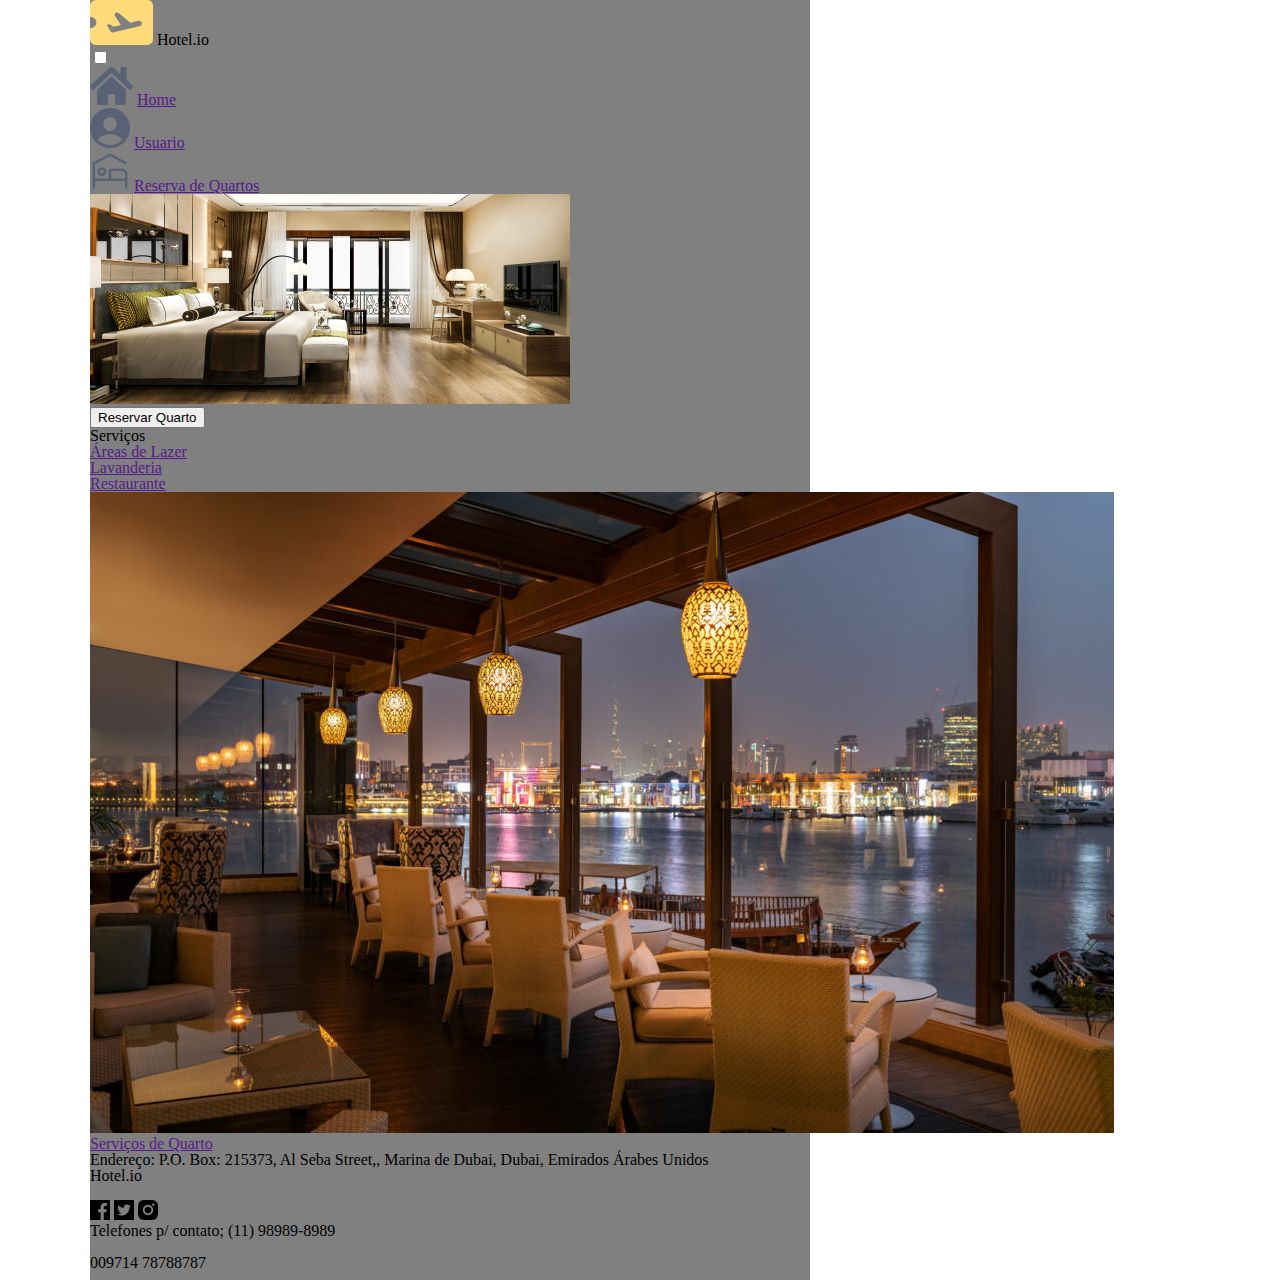
==== index.html @ 0d6bf932 "my first commit" ====
<!DOCTYPE html>
<html lang="pt-br">
<head>
    <meta charset="UTF-8">
    <meta http-equiv="X-UA-Compatible" content="IE=edge">
    <meta name="viewport" content="width=device-width, initial-scale=1.0">
    
    <!-- CSS -->
    <link rel="stylesheet" href="css/style.css">
        <!-- Reset css -->
        <link rel="stylesheet" href="css/reset.css">
        <!-- Fonts -->
        <link rel="preconnect" href="https://fonts.gstatic.com">
            <!-- Roboto -->
            <link href="https://fonts.googleapis.com/css2?family=Roboto&display=swap" rel="stylesheet">
            <!-- Montserrat 500 -->
            <link href="https://fonts.googleapis.com/css2?family=Montserrat:wght@500&display=swap" rel="stylesheet">


    <!-- Favicon -->
    <link rel="shortcut icon" href="img/hotel_logo.png">

    <!-- JS -->
    <script src="js/script.js"></script>

    <title>Home - Hotel.io</title>
    
</head>
<body>

    <div id="container">

        <header>

            <div class="box_menu">
                <div class="logotipo">
                    <img src="img/hotel_logo.png" alt="Logotipo do Hotel">
                    <span>Hotel.io</span>   
                </div>

                <nav>
                    <div id="painel_menu">
                            <input type="checkbox" name="" id="check_menu">
                            <span></span>
                            <span></span>
                            <span></span>
                        <ul id="opcoes_menu">
                            <li>
                                <img src="img/home_icon.png" alt="">
                                <a href="">Home</a>
                            </li>
                            <li>
                                <img src="img/user_icon.png" alt="">
                                <a href="">Usuario</a>
                            </li>
                            <li>
                                <img src="img/reserva_icon.png" alt="">
                                <a href="">Reserva de Quartos</a>
                            </li>
                        </ul>
                    </div>
                </nav>
            </div>

            <img src="img/hero_hotel.jpg" alt="Imagem do quarto do Hotel">
            <div id="reserva_btn"><button>Reservar Quarto</button></div>

        </header>
        

        <main>

            <section id="main_container">

                <h2 class="up_box">Serviços</h2>


                <div class="servicos up_box">

                    <div class="boxes" id="col1">
                        
                        <div class="boxes_home up_box" id="areas_lazer"><a href="">Áreas de Lazer</a></div>
                        <div class="boxes_home up_box" id="lavanderia"><a href="">Lavanderia</a></div>
                        <div class="boxes_home up_box" id="teste"><a href="">Restaurante</a></div>

                    </div>
                    <div class="boxes" id="col2">

                        <figure class="up_box"><img src="img/restaurante_hotel.jpg" alt="restaurante do Hotel"></figure>
                        <div class="boxes_home up_box" id="big_box" ><a href="">Serviços de Quarto</a></div>

                    </div>


                </div>

            </section>

        </main>


        <footer>

            <address class="endereco">
                Endereço:
                 P.O. Box: 215373, Al Seba Street,, Marina de Dubai, Dubai, Emirados Árabes Unidos
            </address>

            <div>
                <h3>Hotel.io</h3> <br>
                <img src="img/facebook_logo.png" alt="Logotipo do Facebook">
                <img src="img/twitter_logo.png" alt="Logotipo do Twitter">
                <img src="img/instagram_logo.png" alt="Logotipo do Instagram">
            </div>

            <address class="contato">
                Telefones p/ contato;
                (11) 98989-8989 <br> <br>
                009714 78788787
            </address>
            
        </footer>

    </div>


</body>
</html>
---- css/style.css ----
*{
    box-sizing: border-box;
}
body{
    font-family: 'Roboto', sans-serif;
        width: 100vmin;
        /* min-width: 415px; */
        height: 100vmax;
}


/* Mobile */
@media only screen and (max-width: 480px){ 
    #container{
        width: 100vmin;
        /* min-width: 415px; */
        height: 100vmax;
        position: relative;
        background-color: #F3E8CB;
    }

/* ------------------> Header */
    header{
        width: 100%;
        min-height: 35vh;
        max-height: 45vh;

        background-color: #F7F1E3;
        display: flex;

        position: relative;
    }
    .logotipo{
        width: 15vw;
        height: 100%;

        /* padding: 1em; */
        margin-left: 2em;

        display: flex;

        flex-direction: column;
        justify-content: center;

        color: #000;
        font-family: 'Roboto', sans-serif;
        font-size: 0.8rem;
        justify-self: center;
    }
    .logotipo img{
        min-width: 50px;
        width: 100%;
        height: 7vh;

        margin-top: 1em;
        margin-bottom: .5em;
    }
    .logotipo span{
        margin: auto;
        margin-top: 3px;
        margin-bottom: 1em;
    }
    .box_menu{
        height: 15vh;
    }
    header div > img:first-child{
        height: 10vmin;
    }
    header img[src='img/hero_hotel.jpg']{
        width: 100%;
        min-height: 20vh;
        max-height: 30vh;
    }
/* Menu Hamburger Icon */
    #painel_menu{
        position: absolute;

        top: 0em;
        right: 0em;

        z-index: 1;
    }
    #painel_menu input{
        /* display: none; */
        opacity: 0;

        width: 45px;
        height: 35px;

        position: absolute;
        right: 2em;
        top: 6vh;
    }
    #painel_menu span{
        display: block;

        position: relative;
        right: 2em;
        top: 6vh;

        width: 45px;
        height: 3px;

        background-color: #596275;

        margin-bottom: 10px;
        z-index: 1;

        transform-origin: 4px 0px;
        transition: transform 0.7s ease;
    }
/* Animação do menu hamburger */
    #painel_menu span:last-child(2){
        transform-origin: 0% 100%;
    }
    #painel_menu input:checked ~ span{
        opacity: 1;
        transform: rotate(45deg);
    }
    #painel_menu input:checked ~ span:nth-last-child(3){
        opacity: 0;
        transform: scale(0.2, 0.2);
    }
    #painel_menu input:checked ~ span:nth-last-child(2){
        transform: rotate(-45deg);
    }
    #painel_menu input:checked ~ ul{
        transform: none;
    }

/* Tela do aside Menu */
    #painel_menu ul{
        /* display: none; */
        height: 45vh;
        width: 70vw;

        position: absolute;
        /* top: 5.2em; */
        top: 12vh;
        right: 0%;

        background-color: #F3E8CB;

        /* margin: 0px 0 0 -130px;
        padding-top: 105px 0 0 20px; */
        transform-origin: 0 0;
        transform: translateX(-150%);
        transition: 0.5s ease; 
    }
    #painel_menu li{
        margin-top: 40px;
        margin-left: 1.5em;

        display: flex;

        align-items: center;
    }
    #painel_menu li a{
        color: #596275;
        text-decoration: none;
        font-size: 1.1rem;
        font-family: 'Roboto', sans-serif;

        margin-left: 15px;
    }
    #painel_menu li img{
        width: 2em;
    }
/* Botão CTA de reserva */
    #reserva_btn{
        position: absolute;
        right: 1em;
        bottom: 1em;
    }
    #reserva_btn button{
        border-radius: 20px;
        /* height: 3.5em; */

        min-height: 42px;
        max-height: 55px;
        max-width: 127px;
        min-width: 118px;


        background-color: #FFDA79;
        outline: none;
        border: none;
        color: #596275;
        font-family: 'Roboto', sans-serif;
        font-weight: bold;
        font-size: 0.8rem;
    }


/* ------------------> Main / Serviços */
    main{
        min-height: 43vh;
        max-height: 45vh;

        display: flex;
        flex-direction: column;

        position: relative;
        
    }
    #main_container{
        margin: auto;

        align-self: center;
    }
    .servicos{
        width: 90%;

        margin: auto;

        display: grid;
        grid-template-columns: 1fr 1fr;
        grid-template-rows: repeat(3, 13vmin);
        gap: 5vmin;
    }
    main h2{
        margin-left: 1em;
        margin-bottom: 1em;

        height: 2vh;
        
        font-size: 1.3rem;
        font-family: 'Montserrat', sans-serif;
        font-weight: bold;
        color: #596275;
    }

    .servicos figure{
        height: 32vmin;

        margin-bottom: 4vmin;
    }
    .servicos img{
        height: 32vmin;

        margin-bottom: 4vmin;
        border-radius: 10px;

        box-shadow: 0px 4px 4px rgba(0, 0, 0, 0.25);
    }
    #col1 div:nth-child(1),
    #col1 div:nth-child(2){
        height: 100%;
        width: 100%;

        margin-bottom: 5vmin;
    }
    #col1 div:nth-child(3),
    #col2 div:nth-child(2){
        height: 100%;
        width: 100%;
    }
    .boxes_home{
        background-color: #FFDA79;
        box-shadow: 0px 4px 4px rgba(0, 0, 0, 0.25);

        margin-bottom: 1em;
        border-radius: 10px;

        display: flex;

        align-items: flex-end;
    }
    .boxes_home a{
        text-decoration: none;
        color: #596275;
        font-family: 'Roboto', sans-serif;
        font-weight: 500;
        font-size: 0.9rem;
        vertical-align: baseline;

        margin-left: 10px;
        margin-bottom: 10px;
    }


/* ------------------> Footer */
    footer{
        width: 100%;
        height: 20vh;

        bottom: 0;
        position: relative;

        /* min-height: 30vh;
        max-height: 35vh; */

        display: flex;

        background-color: #F7F1E3;

        align-items: center;
        justify-content: space-between;
    }
    footer address{
        font-family: 'Roboto', sans-serif;
        font-size: 11px;

        width: 30vw;
    }
    .endereco{
        margin-left: 2em;
    }
    .contato{
        text-align: right;

        margin-right: 2em;
    }

    footer div{
        justify-self: center;

        font-family: 'Montserrat', sans-serif;
        font-size: 0.9rem;
        text-align: center;
    }
    footer div h3{
        margin-top: 1vh;
    }
    footer div > img{
        margin: 3px;
        width: 4.5vmin;
    }

/* --------------------------- Animações --------------------------- */
    .up_box{
        animation-name: up_boxes_main;
        animation-duration: 1s;
        animation-fill-mode: forwards;
        animation-timing-function: ease;
    }
    @keyframes up_boxes_main {
        from{
            opacity: 0;
            transform: translateY(30px);
        }
        to{
            opacity: 1;
            transform: none;
        }
    }


}






/* Tablet */
@media only screen and  (min-width: 481px) and (max-width: 839px){
    #container{
        width: 100vmin;
        height: 100vmax;
        background-color: orange;
    }
}

/* Desktop */
@media only screen and (min-width: 840px) and (max-width: 1024px){
    #container{
        width: 90vmin;
        margin: 0 auto;
        height: 100vmax;
        background-color: blue;
    }
}

/* Telas maiores */
@media only screen and (min-width: 1025px){
    #container{
        width: 80vmin;
        margin: 0 auto;
        height: 100vmax;
        background-color: gray;
    }
}
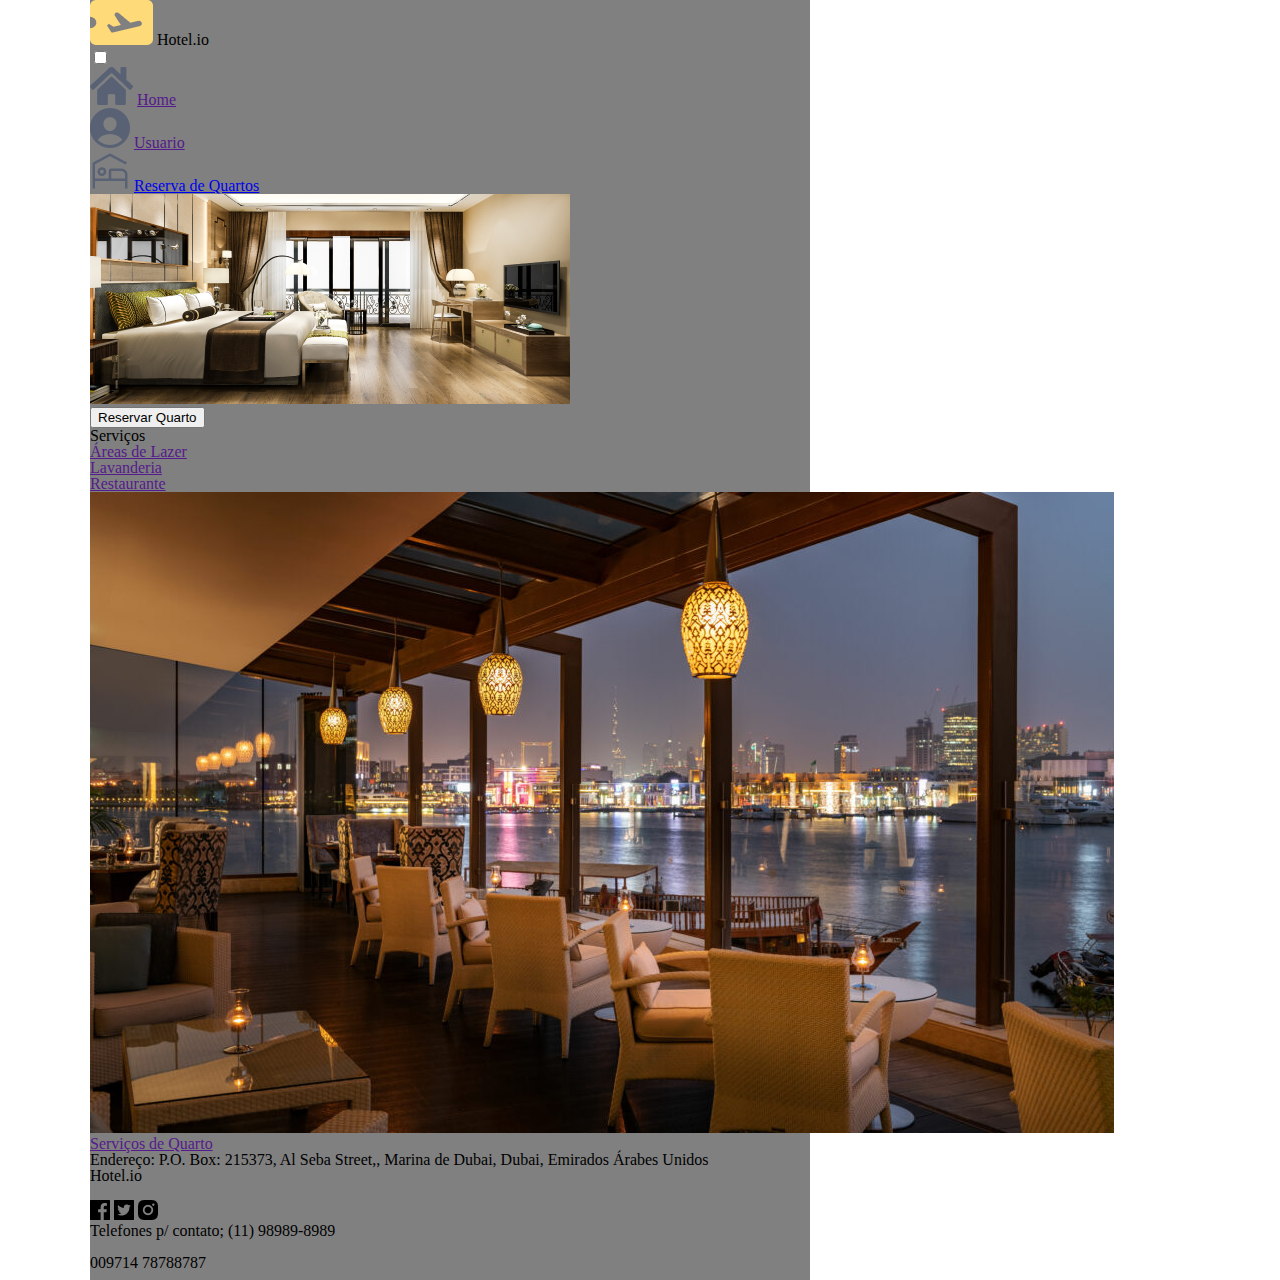
==== commit 6cefb122: "start html code of reserva.html" ====
--- a/index.html
+++ b/index.html
@@ -55,7 +55,7 @@
                             </li>
                             <li>
                                 <img src="img/reserva_icon.png" alt="">
-                                <a href="">Reserva de Quartos</a>
+                                <a href="reserva.html">Reserva de Quartos</a>
                             </li>
                         </ul>
                     </div>
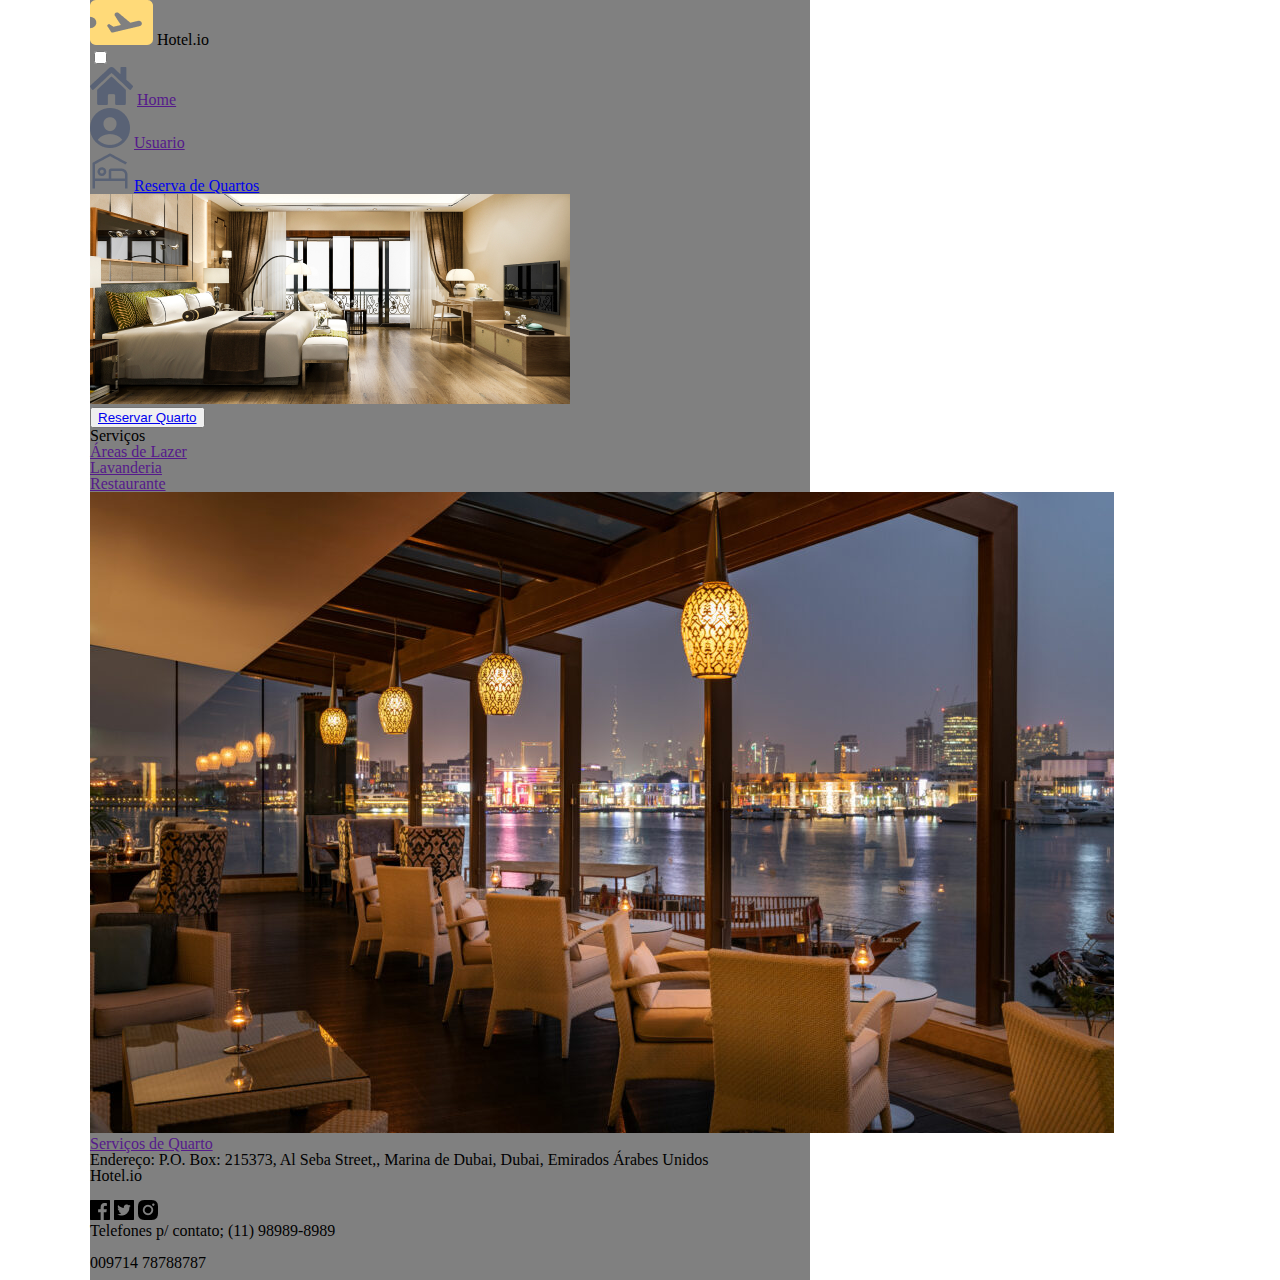
==== commit 53538466: "set correct position for footer" ====
--- a/index.html
+++ b/index.html
@@ -63,7 +63,7 @@
             </div>
 
             <img src="img/hero_hotel.jpg" alt="Imagem do quarto do Hotel">
-            <div id="reserva_btn"><button>Reservar Quarto</button></div>
+            <div id="reserva_btn"><button><a href="reserva.html">Reservar Quarto</a></button></div>
 
         </header>
         
--- a/css/style.css
+++ b/css/style.css
@@ -5,7 +5,7 @@
     font-family: 'Roboto', sans-serif;
         width: 100vmin;
         /* min-width: 415px; */
-        height: 100vmax;
+        height: 100%;
 }
 
 
@@ -14,7 +14,7 @@
     #container{
         width: 100vmin;
         /* min-width: 415px; */
-        height: 100vmax;
+        height: 100%;
         position: relative;
         background-color: #F3E8CB;
     }
@@ -71,6 +71,41 @@
         min-height: 20vh;
         max-height: 30vh;
     }
+    header img[src='img/hero_reserva.jpg']{
+        width: 100%;
+        min-height: 20vh;
+        max-height: 30vh;
+    }
+
+    .atention{
+        width: 100%;
+        height: 5vh;
+
+        background-color: #FFC107;
+        
+        color: #fff;
+        font-family: 'Montserrat', 'arial', sans-serif;
+        font-size: 0.9rem;
+        font-weight: bold;
+
+        display: flex;
+        align-items: center;
+        justify-content: center;
+    }
+    .slogan{
+        position: absolute;
+        z-index: 2;
+        top: 22vh;
+        right: 1em;
+
+        color: #fff;
+        font-family: 'Montserrat', 'arial', sans-serif;
+        font-size: 0.9rem;
+        font-weight: bold;
+        text-align: right;
+    }
+
+
 /* Menu Hamburger Icon */
     #painel_menu{
         position: absolute;
@@ -78,7 +113,7 @@
         top: 0em;
         right: 0em;
 
-        z-index: 1;
+        z-index: 99;
     }
     #painel_menu input{
         /* display: none; */
@@ -185,17 +220,21 @@
         background-color: #FFDA79;
         outline: none;
         border: none;
-        color: #596275;
         font-family: 'Roboto', sans-serif;
         font-weight: bold;
         font-size: 0.8rem;
     }
+    #reserva_btn a{
+        text-decoration: none;
+        color: #596275;
+    }
 
 
 /* ------------------> Main / Serviços */
     main{
-        min-height: 43vh;
-        max-height: 45vh;
+
+
+        /* height: 100%; */
 
         display: flex;
         flex-direction: column;
@@ -204,14 +243,21 @@
         
     }
     #main_container{
+        /* min-height: 43vh;
+        max-height: 65vh; */
+        height: 100%;
+
         margin: auto;
 
         align-self: center;
+
+        padding-bottom: 20vh;
     }
     .servicos{
         width: 90%;
 
         margin: auto;
+        margin-bottom: 3em;
 
         display: grid;
         grid-template-columns: 1fr 1fr;
@@ -221,13 +267,17 @@
     main h2{
         margin-left: 1em;
         margin-bottom: 1em;
+        margin-top: 2em;
 
         height: 2vh;
         
         font-size: 1.3rem;
-        font-family: 'Montserrat', sans-serif;
+        font-family: 'Montserrat', 'arial', sans-serif;
         font-weight: bold;
         color: #596275;
+    }
+    #main_container h2{
+        margin-top: 2em;
     }
 
     .servicos figure{
@@ -278,14 +328,99 @@
         margin-bottom: 10px;
     }
 
+    /* Main - Reserva de Quartos */
+    .tipo_quarto{
+        display: grid;
+        grid-template-columns: 1fr 1fr;
+        column-gap: 1em;
+        grid-template-rows: 8vmin 20vmin 12vmin 12vmin;
+
+        margin-bottom: 3em;
+
+        font-family: 'Roboto', sans-serif;
+        color: #596275;
+        font-size: 0.8rem;
+        font-weight: 500;
+    }
+    .tipo_quarto h3:nth-child(1){
+        font-weight: 600;
+
+        margin-left: 1.5em;
+
+        align-self: center;
+    }
+    .tipo_quarto img:nth-child(2){
+        margin-left: 1.5em;
+        height: 33vmin;
+
+        grid-row-start: 2;
+        grid-column: 1;
+    }
+    .tipo_quarto ul{
+        grid-row-start: 2;
+    }
+    .tipo_quarto ul li{
+        margin-top: 0.2em;
+    }
+    .tipo_quarto span{
+        grid-row-start: 3;
+        grid-column: 2;
+        align-self: end;
+
+        margin-top: 1em;
+
+        color: #EA2027;
+        font-weight: 600;
+    }
+    .tipo_quarto div{
+        grid-row-start: 4;
+        grid-column: 1;
+
+        display: flex;
+        justify-content: center;
+        align-items: center;
+
+        border-radius: 10px;
+        /* height: 3.5em; */
+
+        min-height: 20px;
+        max-height: 40px;
+        max-width: 100%;
+
+        margin-top: 1em;
+        margin-left: 1em;
+
+
+        background-color: #FFDA79;
+        color: #596275;
+        font-family: 'Roboto', sans-serif;
+        font-weight: bold;
+        font-size: 0.8rem;
+    }
+
+    #container_boxes{
+        height: 100%;
+
+        background-color: #F3E8CB;
+
+        padding-bottom: 20vh;
+    }
+    #container_boxes > h2{
+        margin-top: 2em;
+
+        font-size: 1.2rem;
+    }
+
 
 /* ------------------> Footer */
     footer{
         width: 100%;
         height: 20vh;
 
+        position: absolute;
         bottom: 0;
-        position: relative;
+
+        /* position: relative; */
 
         /* min-height: 30vh;
         max-height: 35vh; */
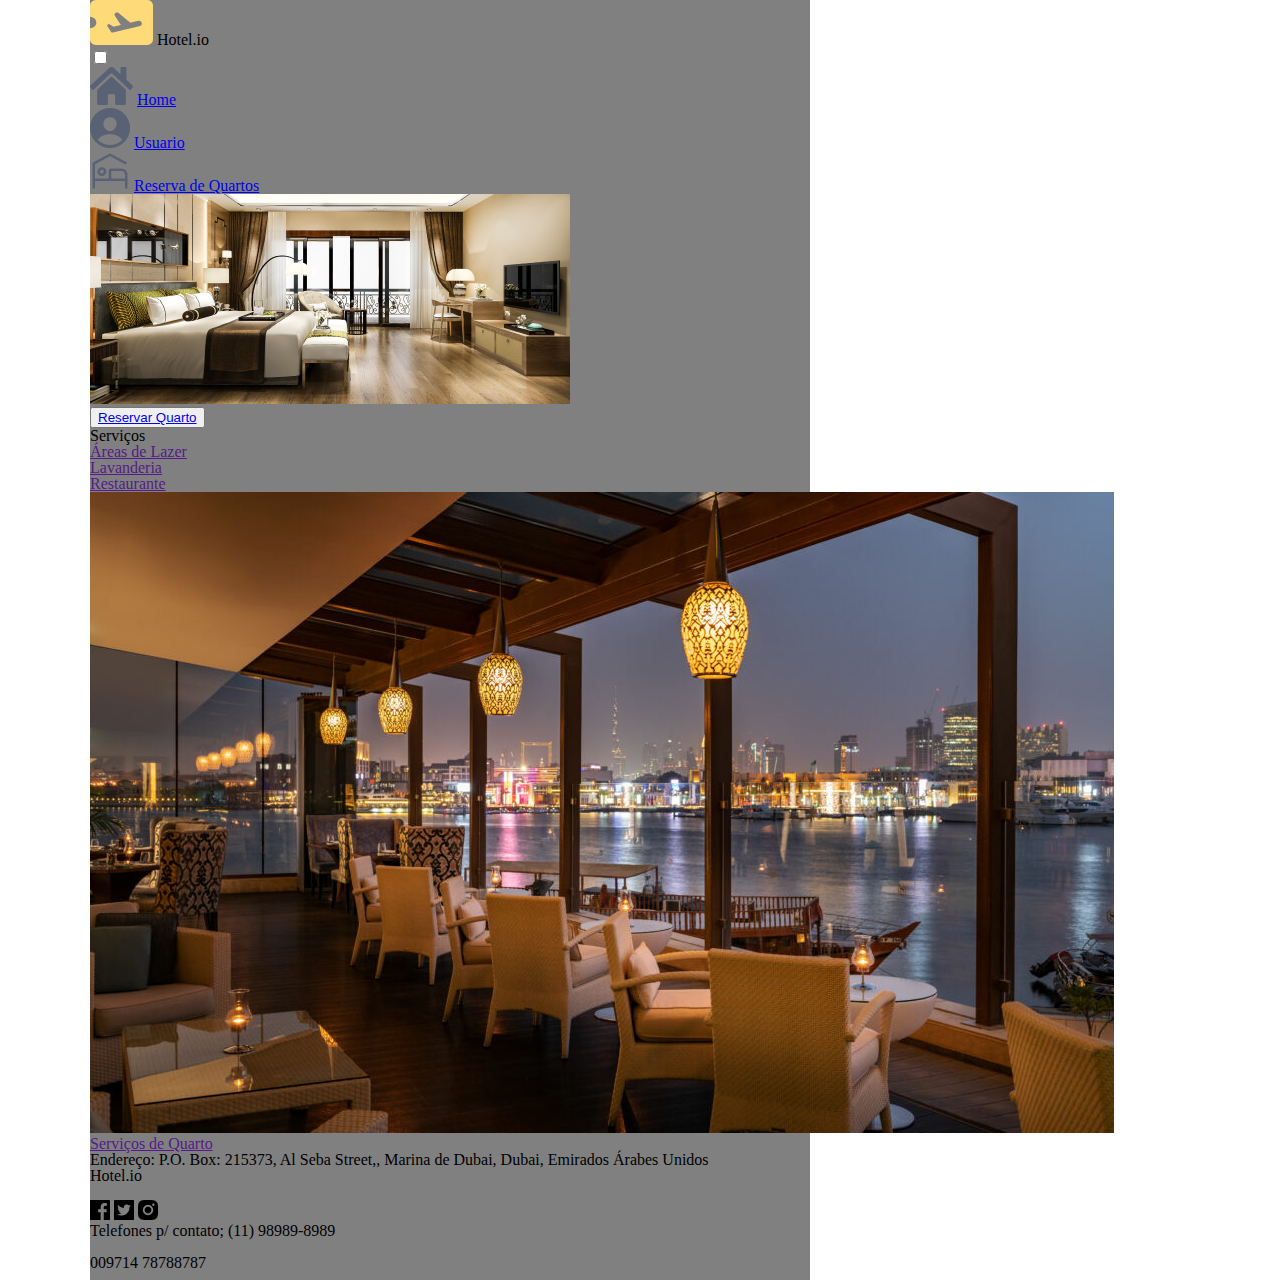
==== commit c72190cc: "finishing a login page" ====
--- a/index.html
+++ b/index.html
@@ -19,9 +19,6 @@
 
     <!-- Favicon -->
     <link rel="shortcut icon" href="img/hotel_logo.png">
-
-    <!-- JS -->
-    <script src="js/script.js"></script>
 
     <title>Home - Hotel.io</title>
     
@@ -47,11 +44,11 @@
                         <ul id="opcoes_menu">
                             <li>
                                 <img src="img/home_icon.png" alt="">
-                                <a href="">Home</a>
+                                <a href="index.html">Home</a>
                             </li>
                             <li>
                                 <img src="img/user_icon.png" alt="">
-                                <a href="">Usuario</a>
+                                <a href="login.html">Usuario</a>
                             </li>
                             <li>
                                 <img src="img/reserva_icon.png" alt="">
@@ -123,6 +120,5 @@
 
     </div>
 
-
 </body>
 </html>--- a/css/style.css
+++ b/css/style.css
@@ -6,6 +6,12 @@
         width: 100vmin;
         /* min-width: 415px; */
         height: 100%;
+
+        /* Variaveis */
+        --menu_color: #F7F1E3;
+        --bg_color: #F3E8CB;
+        --yellow_details: #FFDA79;
+        --main_font-color: #596275;
 }
 
 
@@ -16,7 +22,8 @@
         /* min-width: 415px; */
         height: 100%;
         position: relative;
-        background-color: #F3E8CB;
+        background-color: var(--bg_color);
+        /* background-color: #FFFBF0; */
     }
 
 /* ------------------> Header */
@@ -25,7 +32,7 @@
         min-height: 35vh;
         max-height: 45vh;
 
-        background-color: #F7F1E3;
+        background-color: var(--menu_color);
         display: flex;
 
         position: relative;
@@ -79,23 +86,28 @@
 
     .atention{
         width: 100%;
-        height: 5vh;
+        min-height: 6vh;
+        max-height: 8vh;
 
         background-color: #FFC107;
         
         color: #fff;
         font-family: 'Montserrat', 'arial', sans-serif;
-        font-size: 0.9rem;
+        font-size: 0.95rem;
         font-weight: bold;
+        text-align: center;
 
         display: flex;
         align-items: center;
         justify-content: center;
+
+        padding-left: 1em;
+        padding-right: 1em;
     }
     .slogan{
         position: absolute;
         z-index: 2;
-        top: 22vh;
+        top: 24vh;
         right: 1em;
 
         color: #fff;
@@ -174,7 +186,7 @@
         top: 12vh;
         right: 0%;
 
-        background-color: #F3E8CB;
+        background-color: var(--bg_color);
 
         /* margin: 0px 0 0 -130px;
         padding-top: 105px 0 0 20px; */
@@ -191,7 +203,7 @@
         align-items: center;
     }
     #painel_menu li a{
-        color: #596275;
+        color: var(--main_font-color);
         text-decoration: none;
         font-size: 1.1rem;
         font-family: 'Roboto', sans-serif;
@@ -217,7 +229,7 @@
         min-width: 118px;
 
 
-        background-color: #FFDA79;
+        background-color: var(--yellow_details);
         outline: none;
         border: none;
         font-family: 'Roboto', sans-serif;
@@ -226,13 +238,13 @@
     }
     #reserva_btn a{
         text-decoration: none;
-        color: #596275;
+        color: var(--main_font-color);
     }
 
 
 /* ------------------> Main / Serviços */
     main{
-
+        min-height: 65vh;
 
         /* height: 100%; */
 
@@ -274,7 +286,7 @@
         font-size: 1.3rem;
         font-family: 'Montserrat', 'arial', sans-serif;
         font-weight: bold;
-        color: #596275;
+        color: var(--main_font-color);
     }
     #main_container h2{
         margin-top: 2em;
@@ -306,7 +318,7 @@
         width: 100%;
     }
     .boxes_home{
-        background-color: #FFDA79;
+        background-color: var(--yellow_details);
         box-shadow: 0px 4px 4px rgba(0, 0, 0, 0.25);
 
         margin-bottom: 1em;
@@ -318,7 +330,7 @@
     }
     .boxes_home a{
         text-decoration: none;
-        color: #596275;
+        color: var(--main_font-color);
         font-family: 'Roboto', sans-serif;
         font-weight: 500;
         font-size: 0.9rem;
@@ -338,7 +350,7 @@
         margin-bottom: 3em;
 
         font-family: 'Roboto', sans-serif;
-        color: #596275;
+        color: var(--main_font-color);
         font-size: 0.8rem;
         font-weight: 500;
     }
@@ -388,11 +400,11 @@
         max-width: 100%;
 
         margin-top: 1em;
-        margin-left: 1em;
-
-
-        background-color: #FFDA79;
-        color: #596275;
+        margin-left: 1.5em;
+
+
+        background-color: var(--yellow_details);
+        color: var(--main_font-color);
         font-family: 'Roboto', sans-serif;
         font-weight: bold;
         font-size: 0.8rem;
@@ -401,7 +413,7 @@
     #container_boxes{
         height: 100%;
 
-        background-color: #F3E8CB;
+        background-color: var(--bg_color);
 
         padding-bottom: 20vh;
     }
@@ -411,6 +423,104 @@
         font-size: 1.2rem;
     }
 
+    /* Menu para Reserva de Quarto */
+    .menu_reserva{
+        /* height: 27vh; */
+        height: 15em;
+        width: 80vw;
+
+        padding: 3vw;
+
+        display: none;
+
+        position: fixed;
+        top: auto;
+        left: 10vw;
+        z-index: 999;
+
+        background-color: var(--menu_color);
+        font-family: 'Roboto', sans-serif;
+
+        animation: popUp-scale 1s forwards;
+    }
+    #container_menu{
+        height: 100%;
+        width: 100%;
+
+        display: grid;
+        grid-template-columns: 1fr 1.5fr;
+        column-gap: 10%;
+        grid-template-rows: 20% 30% 30% 20%;
+
+        color: var(--main_font-color);
+    }
+    #container_menu img:nth-child(1){
+        grid-column: 2;
+        grid-row: 1;
+        justify-self: end;
+    }
+    #container_menu span:nth-child(2){
+        grid-column: 1;
+        grid-row: 2;
+        align-self: center;
+    }
+    #container_menu div:nth-child(3){
+        grid-column: 2;
+        grid-row: 2;
+
+        width: 100%;
+        height: 90%;
+        padding: 5%;
+
+        align-self: center;
+
+        display: flex;
+        align-items: center;
+        justify-content: space-between;
+
+        background-color: #fff;
+    }
+    #container_menu span:nth-child(4){
+        grid-column: 1;
+        grid-row: 3;
+        align-self: center;
+    }
+    #container_menu div:nth-child(5){
+        grid-column: 2;
+        grid-row: 3;
+
+        width: 100%;
+        height: 90%;
+        padding: 5%;
+
+        align-self: center;
+
+        display: flex;
+        align-items: center;
+        justify-content: space-between;
+
+        background-color: #fff;
+    }
+    #container_menu span:nth-child(6){
+        grid-column: 1;
+        grid-row: 4;
+        align-self: end;
+    }
+    #container_menu span:nth-child(7){
+        grid-column: 2;
+        grid-row: 4;
+
+        align-self: end;
+        justify-self: center;
+        
+        font-size: 1.2rem;
+
+        color: #EA2027;
+    }
+
+    .display{
+        display: block;
+    }
 
 /* ------------------> Footer */
     footer{
@@ -427,7 +537,7 @@
 
         display: flex;
 
-        background-color: #F7F1E3;
+        background-color: var(--menu_color);
 
         align-items: center;
         justify-content: space-between;
@@ -480,6 +590,29 @@
         }
     }
 
+    #container_boxes{
+        animation: slide_boxes_main 1s ease forwards;
+    }
+    @keyframes slide_boxes_main {
+        from{
+            opacity: 0;
+            transform: translateX(-30px);
+        }
+        to{
+            opacity: 1;
+            transform: none;
+        }
+    }
+
+    @keyframes popUp-scale {
+        from{
+            transform: scale(0.1);
+        }
+        to{
+            transform: scale(1);
+        }
+    }
+
 
 }
 
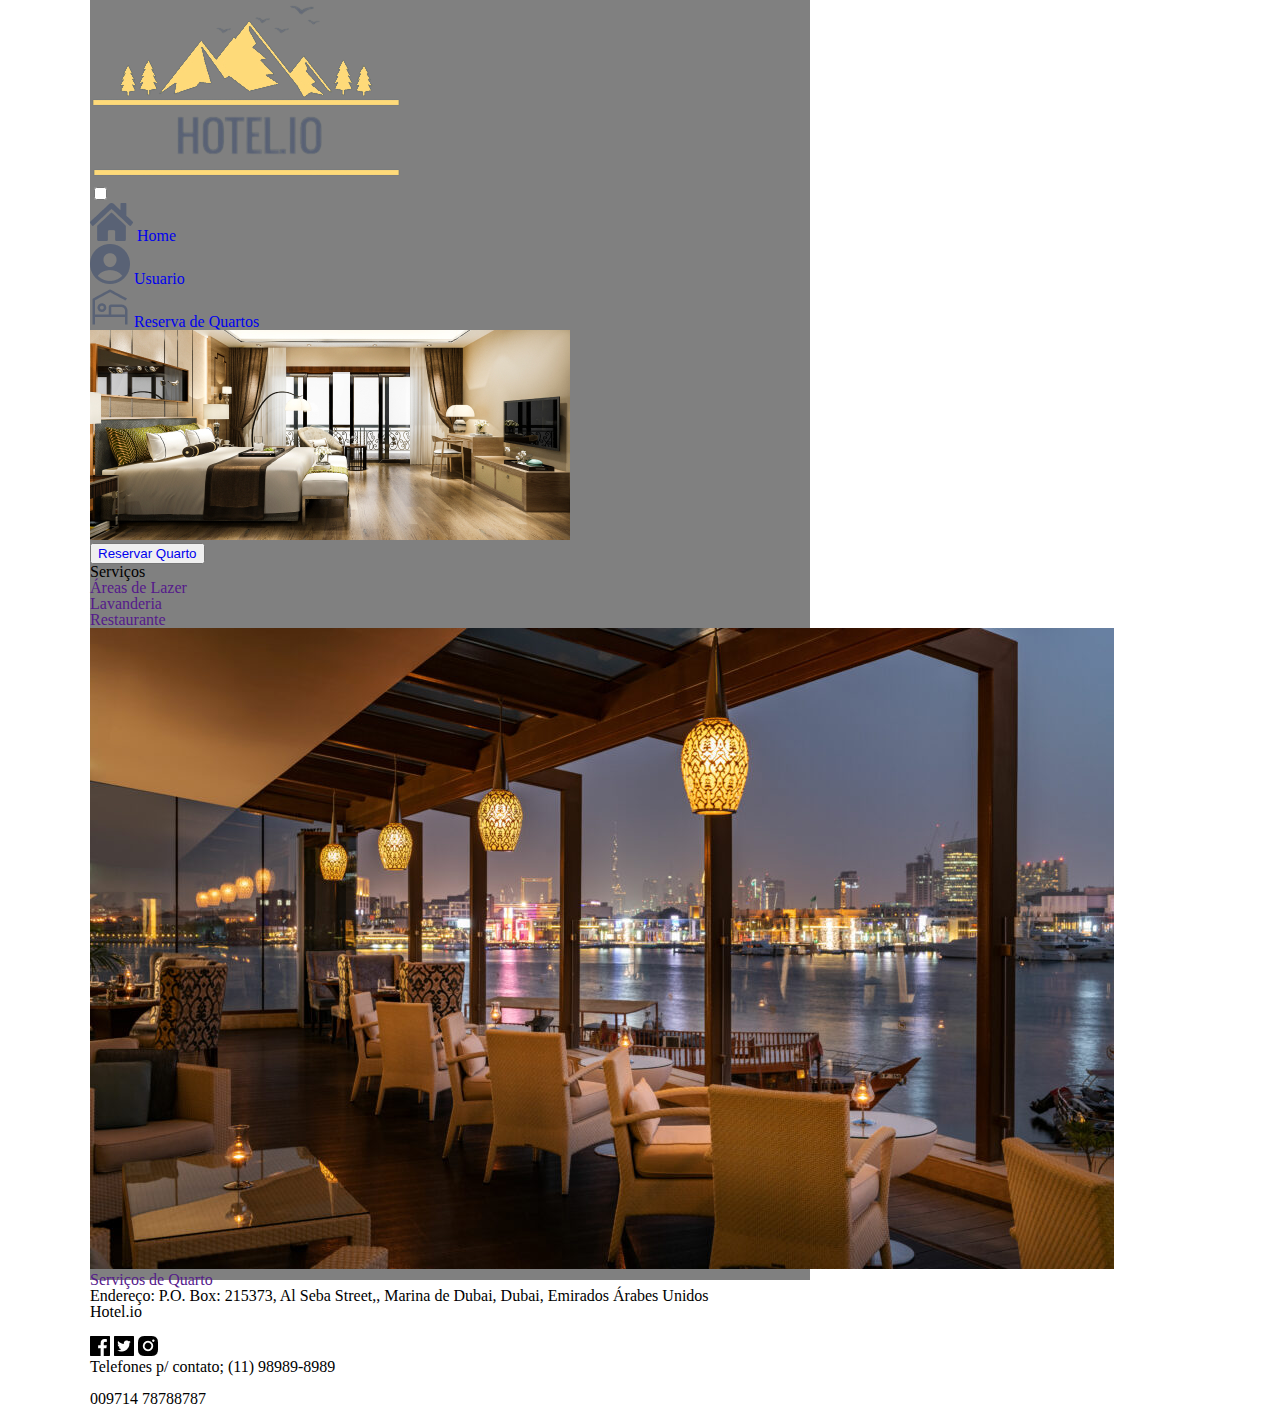
==== commit 5de12d42: "new logotipo" ====
--- a/index.html
+++ b/index.html
@@ -31,8 +31,7 @@
 
             <div class="box_menu">
                 <div class="logotipo">
-                    <img src="img/hotel_logo.png" alt="Logotipo do Hotel">
-                    <span>Hotel.io</span>   
+                    <img src="img/hotel_logo_ofc.png" alt="Logotipo do Hotel"> 
                 </div>
 
                 <nav>
--- a/css/style.css
+++ b/css/style.css
@@ -37,11 +37,10 @@
 
         position: relative;
     }
-    .logotipo{
+    /* .logotipo{
         width: 15vw;
         height: 100%;
 
-        /* padding: 1em; */
         margin-left: 2em;
 
         display: flex;
@@ -53,26 +52,26 @@
         font-family: 'Roboto', sans-serif;
         font-size: 0.8rem;
         justify-self: center;
-    }
+    } */
     .logotipo img{
         min-width: 50px;
-        width: 100%;
-        height: 7vh;
+        width: 20vmax;
 
         margin-top: 1em;
         margin-bottom: .5em;
-    }
-    .logotipo span{
+        margin-left: 1em;
+    }
+    /* .logotipo span{
         margin: auto;
         margin-top: 3px;
         margin-bottom: 1em;
-    }
+    } */
     .box_menu{
         height: 15vh;
     }
-    header div > img:first-child{
+    /* header div > img:first-child{
         height: 10vmin;
-    }
+    } */
     header img[src='img/hero_hotel.jpg']{
         width: 100%;
         min-height: 20vh;
